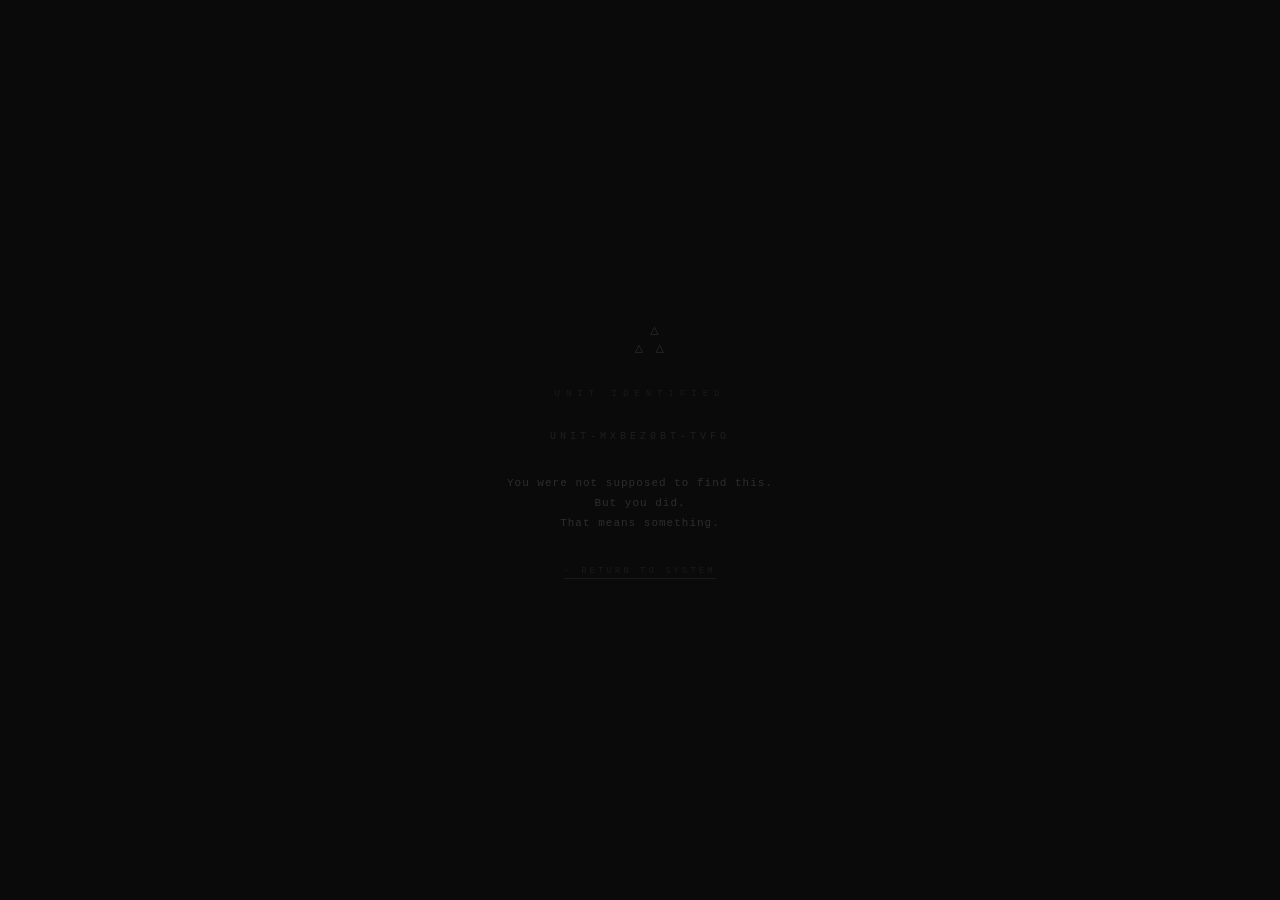
==== unit/index.html @ b1c88de0 "feat: easter eggs — DevTools trap, robots.txt, /unit/ hidden page DevTools (console): - Detects insp" ====
<!DOCTYPE html>
<html lang="en">
<head>
  <meta charset="UTF-8">
  <meta name="viewport" content="width=device-width, initial-scale=1">
  <title>UNIT IDENTIFIED</title>
  <style>
    * { margin: 0; padding: 0; box-sizing: border-box; }
    html, body {
      height: 100%;
      background: #0a0a0a;
      color: #333;
      font-family: 'Courier New', monospace;
      display: flex;
      align-items: center;
      justify-content: center;
      flex-direction: column;
      gap: 32px;
    }

    .triforce {
      font-size: 14px;
      line-height: 1.3;
      color: #2a2a2a;
      text-align: center;
      letter-spacing: 2px;
    }

    .unit-id {
      font-size: 10px;
      letter-spacing: 4px;
      color: #1f1f1f;
      text-transform: uppercase;
    }

    .label {
      font-size: 9px;
      letter-spacing: 6px;
      color: #1a1a1a;
      text-transform: uppercase;
    }

    .message {
      font-size: 11px;
      color: #2d2d2d;
      letter-spacing: 1px;
      max-width: 320px;
      text-align: center;
      line-height: 1.8;
    }

    .back {
      font-size: 9px;
      letter-spacing: 3px;
      color: #1a1a1a;
      text-decoration: none;
      text-transform: uppercase;
      border-bottom: 1px solid #1a1a1a;
      padding-bottom: 2px;
      transition: color 0.3s, border-color 0.3s;
    }
    .back:hover { color: #444; border-color: #444; }
  </style>
</head>
<body>
  <div class="triforce">
    &nbsp;&nbsp;&nbsp;△<br>
    &nbsp;&nbsp;△&nbsp;△
  </div>

  <div class="label">UNIT IDENTIFIED</div>

  <div class="unit-id" id="uid">—</div>

  <div class="message">
    You were not supposed to find this.<br>
    But you did.<br>
    That means something.
  </div>

  <a href="/" class="back">← return to system</a>

  <script>
    var ts = Date.now().toString(36).toUpperCase();
    var rand = Math.random().toString(36).substring(2,6).toUpperCase();
    document.getElementById('uid').textContent = 'UNIT-' + ts + '-' + rand;
  </script>
</body>
</html>
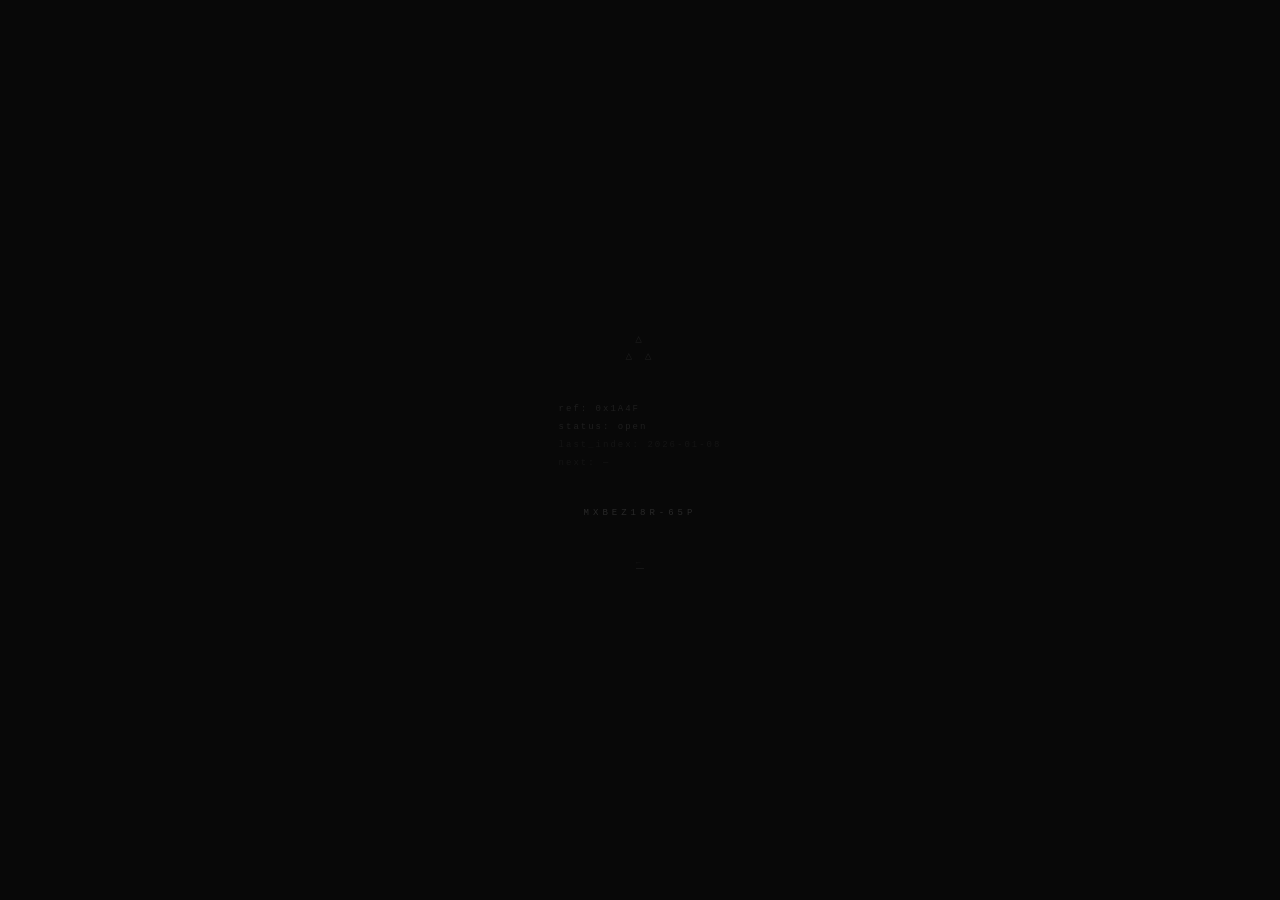
==== commit 49df348b: "refactor: hidden layer — cold, systemic, no gags - Console: sparse registry fragment, dark-on-dark, " ====
--- a/unit/index.html
+++ b/unit/index.html
@@ -3,87 +3,82 @@
 <head>
   <meta charset="UTF-8">
   <meta name="viewport" content="width=device-width, initial-scale=1">
-  <title>UNIT IDENTIFIED</title>
+  <title>—</title>
   <style>
     * { margin: 0; padding: 0; box-sizing: border-box; }
     html, body {
       height: 100%;
-      background: #0a0a0a;
-      color: #333;
-      font-family: 'Courier New', monospace;
+      background: #080808;
       display: flex;
       align-items: center;
       justify-content: center;
       flex-direction: column;
-      gap: 32px;
+      gap: 40px;
     }
 
-    .triforce {
-      font-size: 14px;
-      line-height: 1.3;
-      color: #2a2a2a;
+    .glyph {
+      font-family: monospace;
+      font-size: 11px;
+      line-height: 1.5;
+      color: #1c1c1c;
       text-align: center;
+      letter-spacing: 3px;
+      user-select: none;
+    }
+
+    .block {
+      display: flex;
+      flex-direction: column;
+      gap: 8px;
+      align-items: flex-start;
+    }
+
+    .line {
+      font-family: 'Courier New', monospace;
+      font-size: 9px;
+      color: #1e1e1e;
       letter-spacing: 2px;
     }
 
-    .unit-id {
-      font-size: 10px;
+    .line.dim { color: #141414; }
+
+    .id {
+      font-family: 'Courier New', monospace;
+      font-size: 9px;
+      color: #282828;
       letter-spacing: 4px;
-      color: #1f1f1f;
-      text-transform: uppercase;
     }
 
-    .label {
-      font-size: 9px;
-      letter-spacing: 6px;
-      color: #1a1a1a;
-      text-transform: uppercase;
+    a {
+      font-family: 'Courier New', monospace;
+      font-size: 8px;
+      color: #161616;
+      letter-spacing: 3px;
+      text-decoration: none;
+      border-bottom: 1px solid #161616;
+      padding-bottom: 1px;
     }
-
-    .message {
-      font-size: 11px;
-      color: #2d2d2d;
-      letter-spacing: 1px;
-      max-width: 320px;
-      text-align: center;
-      line-height: 1.8;
-    }
-
-    .back {
-      font-size: 9px;
-      letter-spacing: 3px;
-      color: #1a1a1a;
-      text-decoration: none;
-      text-transform: uppercase;
-      border-bottom: 1px solid #1a1a1a;
-      padding-bottom: 2px;
-      transition: color 0.3s, border-color 0.3s;
-    }
-    .back:hover { color: #444; border-color: #444; }
   </style>
 </head>
 <body>
-  <div class="triforce">
-    &nbsp;&nbsp;&nbsp;△<br>
-    &nbsp;&nbsp;△&nbsp;△
+
+  <div class="glyph">△<br>△ △</div>
+
+  <div class="block">
+    <div class="line">ref: 0x1A4F</div>
+    <div class="line">status: open</div>
+    <div class="line dim">last_index: 2026-01-08</div>
+    <div class="line dim">next: —</div>
   </div>
 
-  <div class="label">UNIT IDENTIFIED</div>
+  <div class="id" id="uid"></div>
 
-  <div class="unit-id" id="uid">—</div>
-
-  <div class="message">
-    You were not supposed to find this.<br>
-    But you did.<br>
-    That means something.
-  </div>
-
-  <a href="/" class="back">← return to system</a>
+  <a href="/">←</a>
 
   <script>
     var ts = Date.now().toString(36).toUpperCase();
-    var rand = Math.random().toString(36).substring(2,6).toUpperCase();
-    document.getElementById('uid').textContent = 'UNIT-' + ts + '-' + rand;
+    var r = Math.random().toString(36).substring(2,5).toUpperCase();
+    document.getElementById('uid').textContent = ts + '-' + r;
   </script>
 </body>
 </html>
